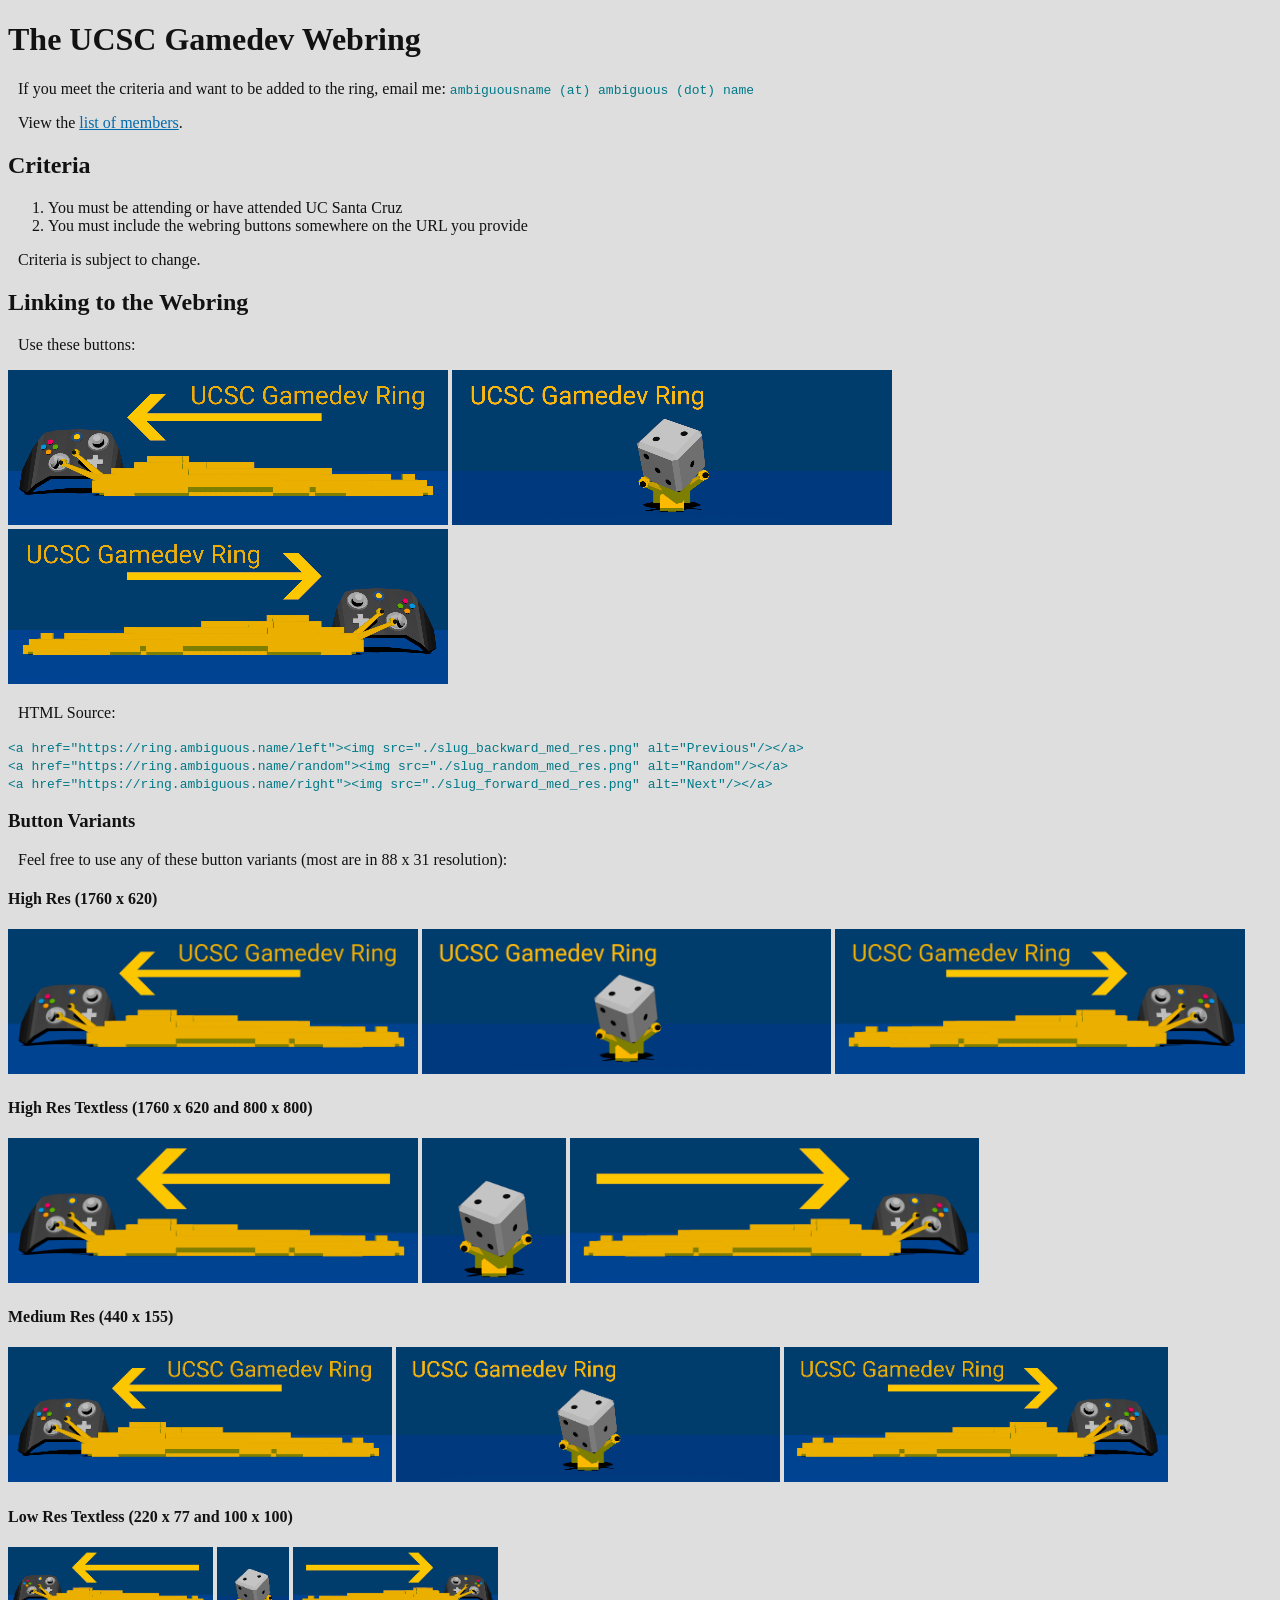
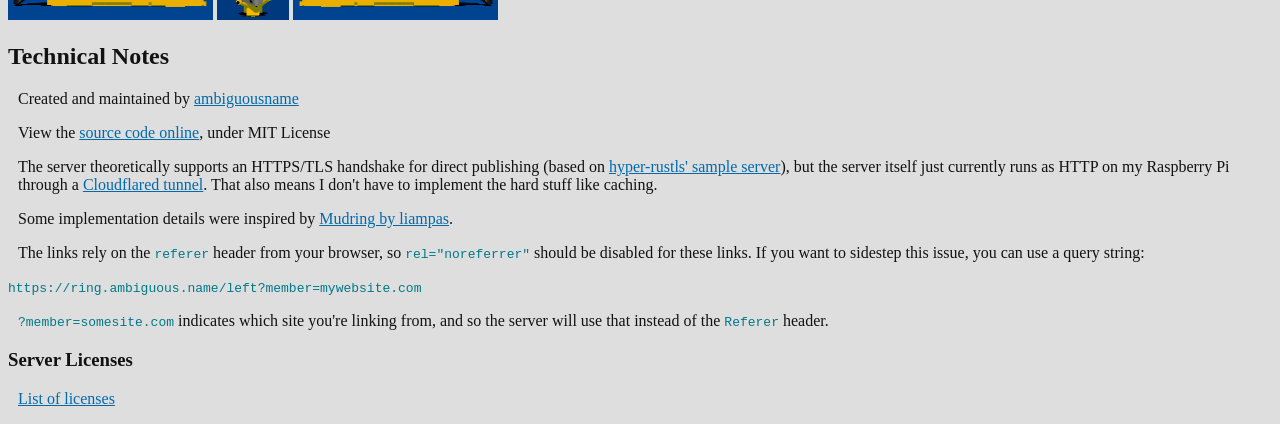
==== public/index.html @ deea4d05 "Style HTML" ====
<!DOCTYPE html>
<html>
	<head>
		<title>UCSC Gamedev Webring</title>
		<style>
			body {
				background-color: #dedede;
				color: #121212;
			}
			body p {
				padding-left: 10px;
			}
			a {
				color: #006aad;
				display: inline-block;
				transition-duration: 0.2s;
			}
			a:visited  {
				color: #da216d;
			}

			a:hover:nth-child(even),a:focus:nth-child(even) {
				rotate: 0.5deg;
			}

			a:hover:nth-child(odd),a:focus:nth-child(odd) {
				rotate: -0.5deg;
			}
			code {
				color: #007988;
			}
		</style>
	</head>
	<body>
		<h1>The UCSC Gamedev Webring</h1>

		<p>If you meet the criteria and want to be added to the ring, email me: <code>ambiguousname (at) ambiguous (dot) name </code> </p>
		<p>View the <a href="./members">list of members</a>.</p>
		<h2>Criteria</h2>
		<ol>
			<li>You must be attending or have attended UC Santa Cruz</li>
			<li>You must include the webring buttons somewhere on the URL you provide</li>
		</ol>
		<p>Criteria is subject to change.</p>
		<h2>Linking to the Webring</h2>
		<p>Use these buttons:</p>
		<a href="https://ring.ambiguous.name/left"><img src="./slug_backward_med_res.png" alt="Previous"/></a> <a href="https://ring.ambiguous.name/random"><img src="./slug_random_med_res.png" alt="Random"/></a> <a href="https://ring.ambiguous.name/right"><img src="./slug_forward_med_res.png" alt="Next"/></a>

		<p>HTML Source:</p>
		<code>
			&lt;a href="https://ring.ambiguous.name/left"&gt;&lt;img src="./slug_backward_med_res.png" alt="Previous"/&gt;&lt;/a&gt;
			<br>
			&lt;a href="https://ring.ambiguous.name/random"&gt;&lt;img src="./slug_random_med_res.png" alt="Random"/&gt;&lt;/a&gt;
			<br>
			&lt;a href="https://ring.ambiguous.name/right"&gt;&lt;img src="./slug_forward_med_res.png" alt="Next"/&gt;&lt;/a&gt;
		</code>

		<h3>Button Variants</h3>
		<p>Feel free to use any of these button variants (most are in 88 x 31 resolution):</p>

		<h4>High Res (1760 x 620)</h4>
		<img src="./slug_backward_high_res.png" alt="Previous" style="width: 32vw;"/>
		<img src="./slug_random_high_res.png" alt="Random" style="width: 32vw;"/>
		<img src="./slug_forward_high_res.png" alt="Next" style="width: 32vw;"/>

		<h4>High Res Textless (1760 x 620 and 800 x 800)</h4>
		<img src="./slug_backward_high_res_textless.png" alt="Previous" style="width: 32vw;"/>
		<img src="./slug_random_high_res_textless.png" alt="Random" style="width: calc(32vw * 0.3522);"/>
		<img src="./slug_forward_high_res_textless.png" alt="Next" style="width: 32vw;"/>

		<h4>Medium Res (440 x 155)</h4>
		<img src="./slug_backward_med_res.png" alt="Previous" style="width: min(440px, 30vw);"/>
		<img src="./slug_random_med_res.png" alt="Random" style="width: min(440px, 30vw);"/>
		<img src="./slug_forward_med_res.png" alt="Next" style="width: min(440px, 30vw);"/>

		<h4>Low Res Textless (220 x 77 and 100 x 100)</h4>
		<img src="./slug_backward_lo_res_textless.png" alt="Previous" style="width: min(220px, 16vw);"/>
		<img src="./slug_random_lo_res_textless.png" alt="Random" style="width: min(calc(220px * 0.3522), calc(16vw * 0.3522));"/>
		<img src="./slug_forward_lo_res_textless.png" alt="Next" style="width: min(220px, 16vw);"/>

		<h2>Technical Notes</h2>
		<p>Created and maintained by <a href="https://ambiguous.name/">ambiguousname</a></p>
		<p>View the <a href="https://github.com/ambiguousname/hooper">source code online</a>, under MIT License</p>
		<p>The server theoretically supports an HTTPS/TLS handshake for direct publishing (based on <a href="https://github.com/rustls/hyper-rustls/blob/main/examples/server.rs">hyper-rustls' sample server</a>), but the server itself just currently runs as HTTP on my Raspberry Pi through a <a href="https://developers.cloudflare.com/tunnel/">Cloudflared tunnel</a>. That also means I don't have to implement the hard stuff like caching.</p>
		<p>Some implementation details were inspired by <a href="https://codeberg.org/liampas/ring">Mudring by liampas</a>.</p>
		<p>The links rely on the <code>referer</code> header from your browser, so <code>rel="noreferrer"</code> should be disabled for these links. If you want to sidestep this issue, you can use a query string:</p>
		<code>https://ring.ambiguous.name/left?member=mywebsite.com</code>

		<p><code>?member=somesite.com</code> indicates which site you're linking from, and so the server will use that instead of the <code>Referer</code> header.</p>

		<h3>Server Licenses</h3>
		<p><a href="LICENSES.md">List of licenses</a></p>
	</body>
</html>
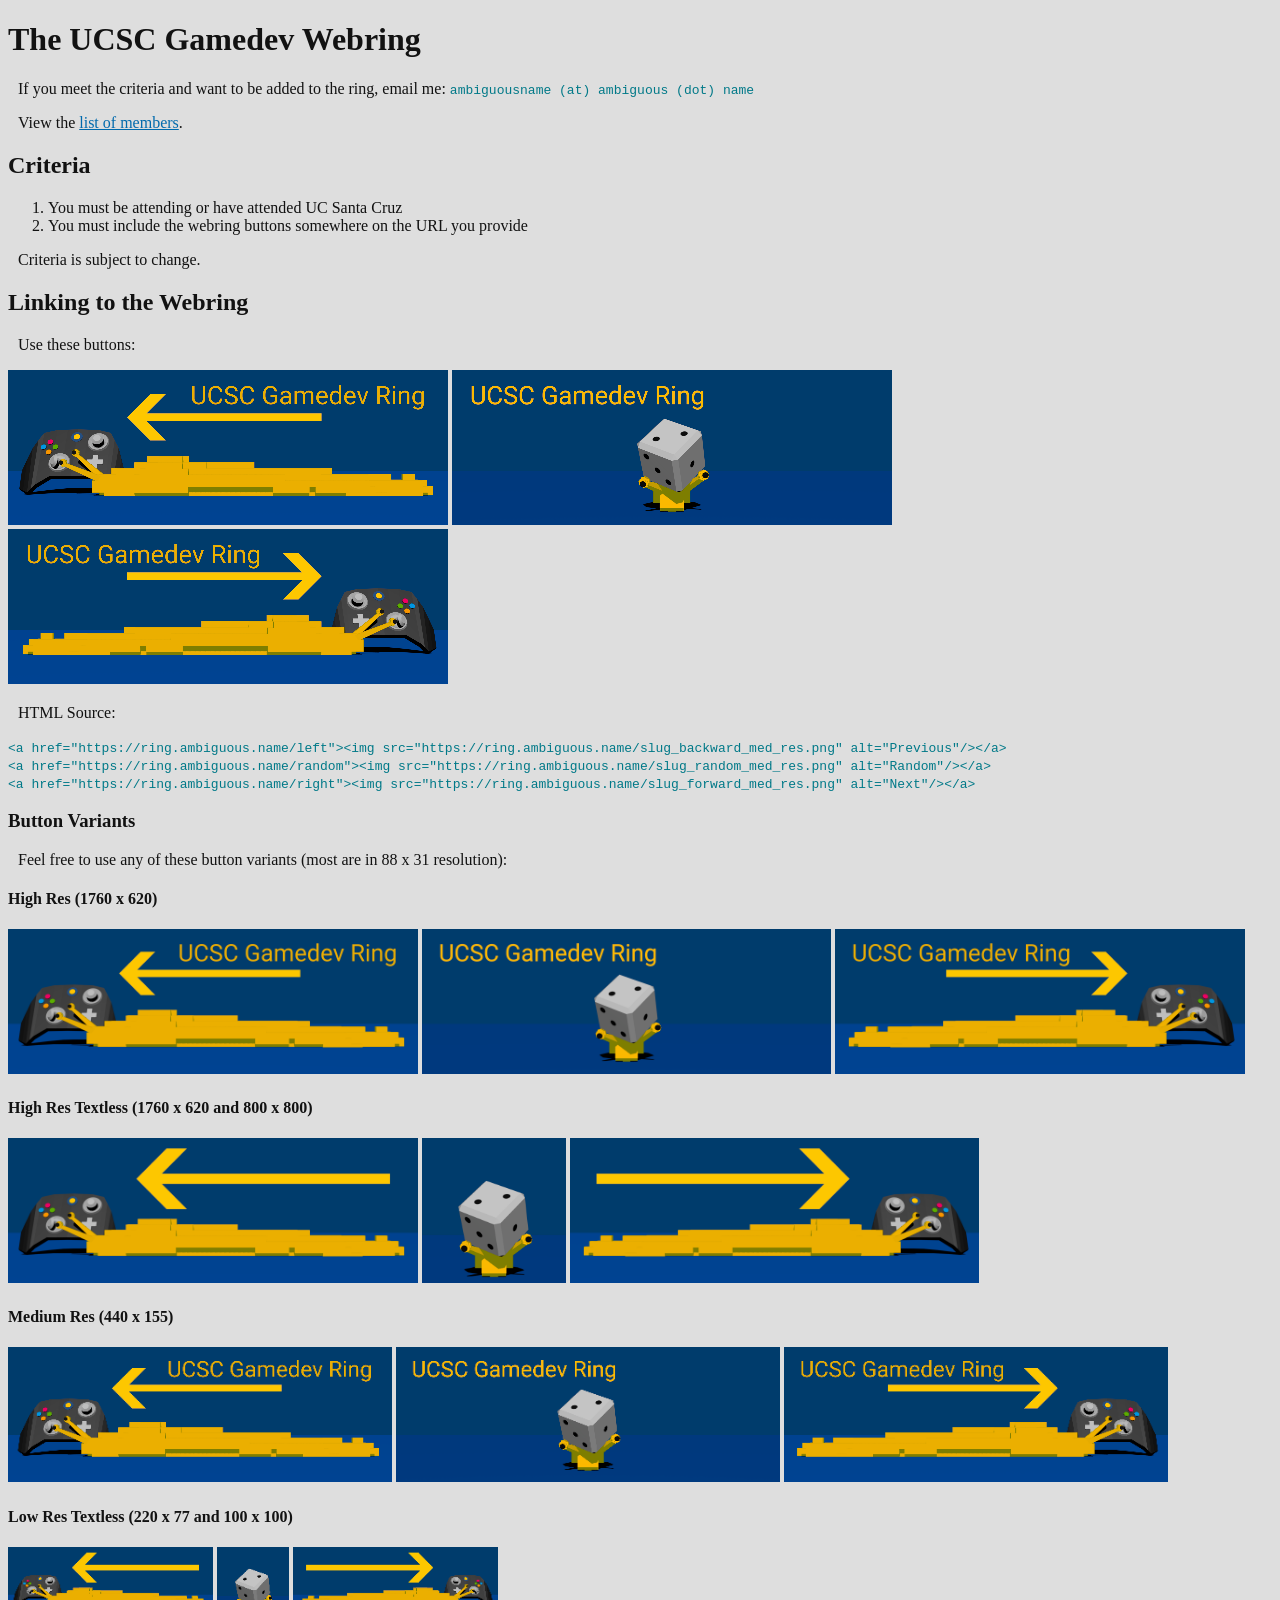
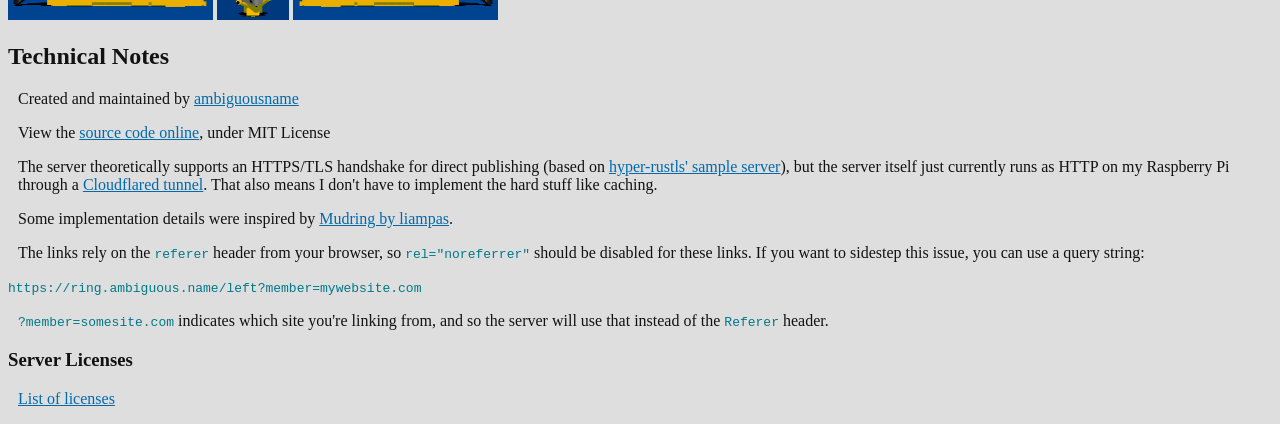
==== commit f124f6d3: "Update code IMG link" ====
--- a/public/index.html
+++ b/public/index.html
@@ -48,11 +48,11 @@
 
 		<p>HTML Source:</p>
 		<code>
-			&lt;a href="https://ring.ambiguous.name/left"&gt;&lt;img src="./slug_backward_med_res.png" alt="Previous"/&gt;&lt;/a&gt;
+			&lt;a href="https://ring.ambiguous.name/left"&gt;&lt;img src="https://ring.ambiguous.name/slug_backward_med_res.png" alt="Previous"/&gt;&lt;/a&gt;
 			<br>
-			&lt;a href="https://ring.ambiguous.name/random"&gt;&lt;img src="./slug_random_med_res.png" alt="Random"/&gt;&lt;/a&gt;
+			&lt;a href="https://ring.ambiguous.name/random"&gt;&lt;img src="https://ring.ambiguous.name/slug_random_med_res.png" alt="Random"/&gt;&lt;/a&gt;
 			<br>
-			&lt;a href="https://ring.ambiguous.name/right"&gt;&lt;img src="./slug_forward_med_res.png" alt="Next"/&gt;&lt;/a&gt;
+			&lt;a href="https://ring.ambiguous.name/right"&gt;&lt;img src="https://ring.ambiguous.name/slug_forward_med_res.png" alt="Next"/&gt;&lt;/a&gt;
 		</code>
 
 		<h3>Button Variants</h3>
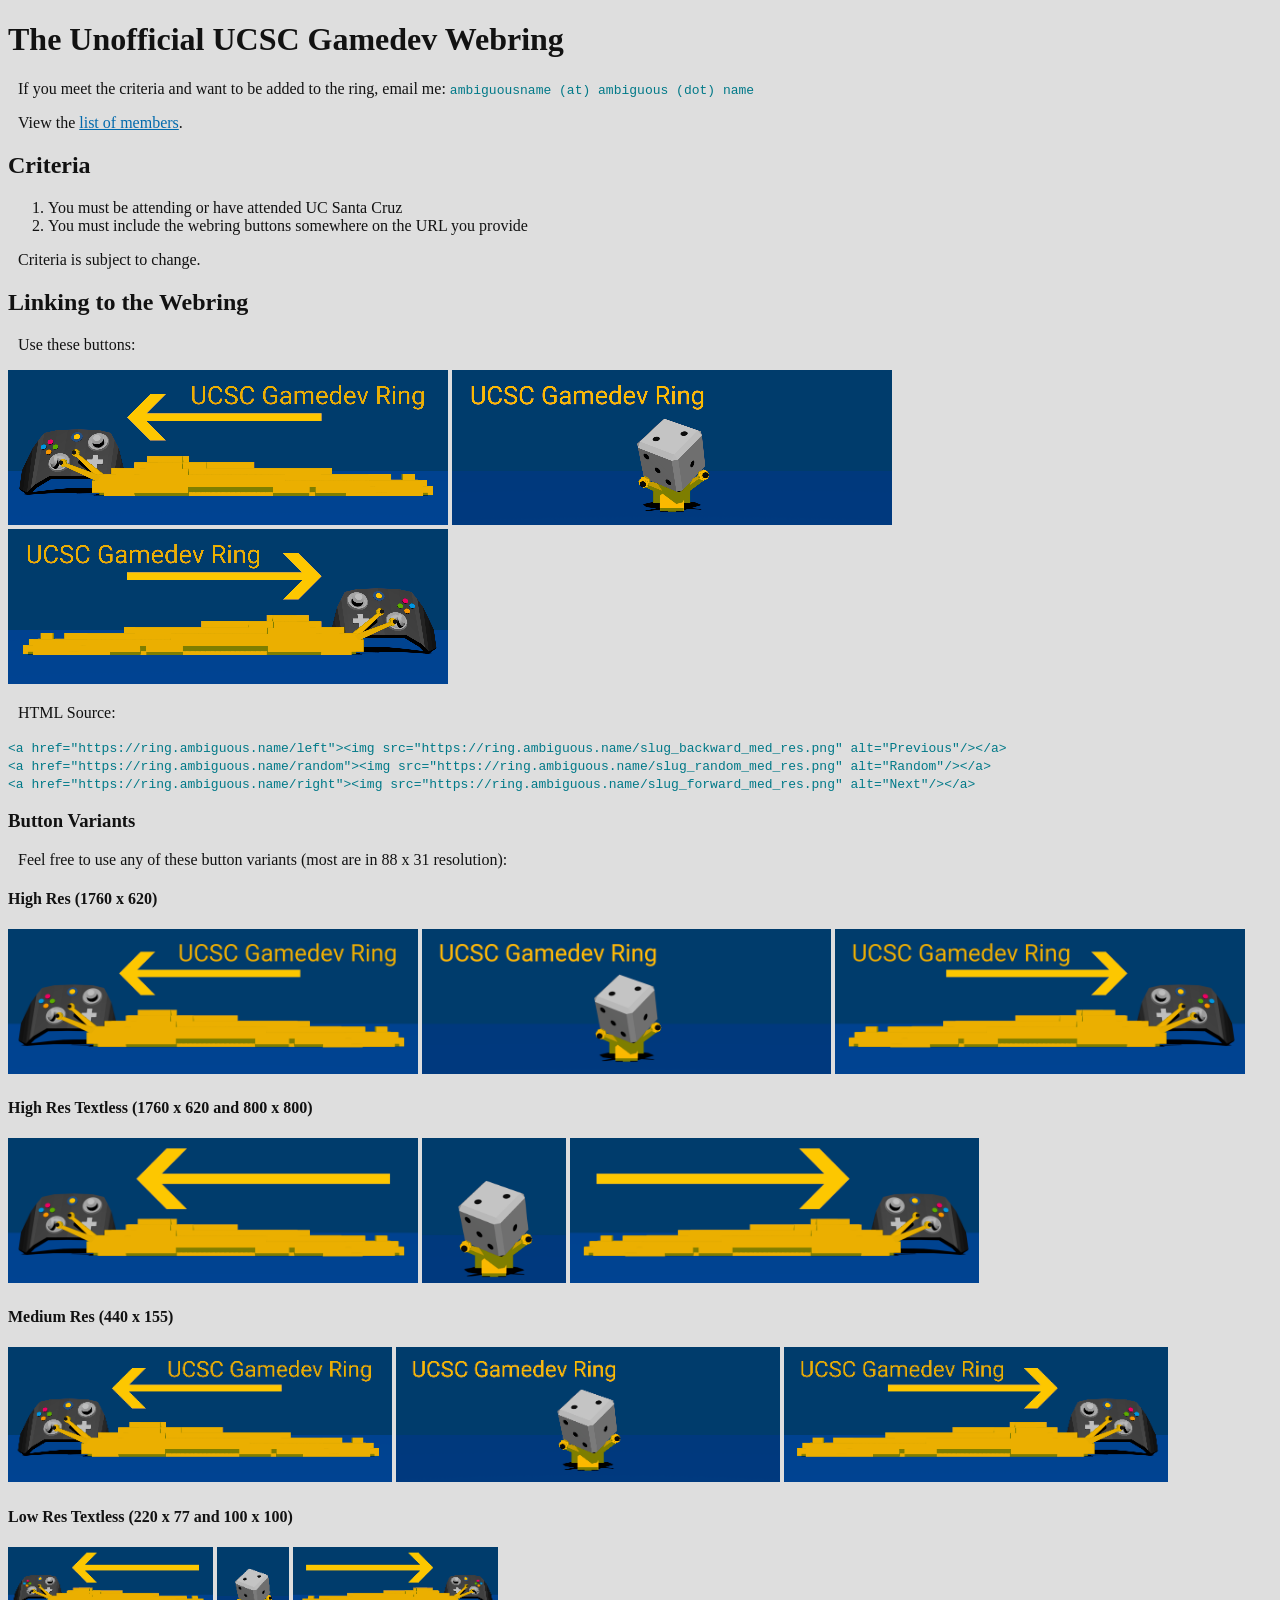
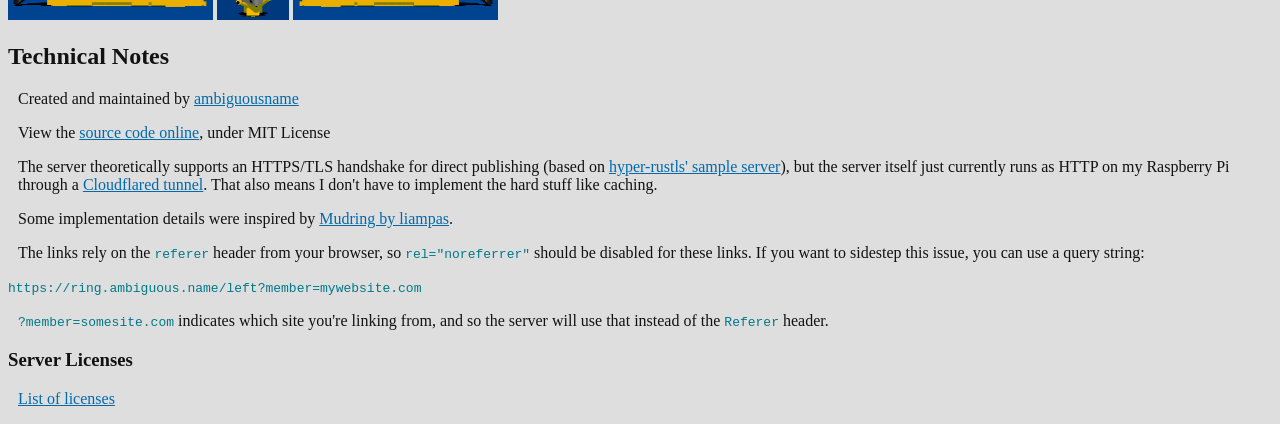
==== commit 210a8719: "Mark as unofficial" ====
--- a/public/index.html
+++ b/public/index.html
@@ -2,37 +2,28 @@
 <html>
 	<head>
 		<title>UCSC Gamedev Webring</title>
-		<style>
-			body {
-				background-color: #dedede;
-				color: #121212;
-			}
-			body p {
-				padding-left: 10px;
-			}
-			a {
-				color: #006aad;
-				display: inline-block;
-				transition-duration: 0.2s;
-			}
-			a:visited  {
-				color: #da216d;
-			}
+		<link rel="stylesheet" href="index.css"/>
+		<meta charset="utf-8"/>
+		<!-- Pure meta: https://developer.mozilla.org/en-US/docs/Web/HTML/Reference/Elements/meta -->
+		<meta name="description" content="The Unofficial Webring for UCSC Game Developers (Alumni and Current)">
+		<meta name="image" content="https://ring.ambiguous.name/slug_random_high_res_textless.png">
+		<meta name="author" content="ambiguousname">
+		<link rel="icon" href="./slug_random_lo_res_textless.png"/>
 
-			a:hover:nth-child(even),a:focus:nth-child(even) {
-				rotate: 0.5deg;
-			}
+		<!-- Open Graph: https://ogp.me/ -->
+		<meta name="og:title" content="UCSC Gamedev Webring">
+		<meta name="og:site_name" content="UCSC Gamedev Webring">
+		<meta name="og:description" content="The Unofficial Webring for UCSC Game Developers (Alumni and Current)">
+		<meta name="og:image" content="https://ring.ambiguous.name/slug_random_high_res_textless.png">
+		<meta name="og:image:alt" content="Banana slug being crushed by a six-sided die">
+		<meta name="og:url" content="https://ring.ambiguous.name/">
+		<meta name="og:type" content="website">
 
-			a:hover:nth-child(odd),a:focus:nth-child(odd) {
-				rotate: -0.5deg;
-			}
-			code {
-				color: #007988;
-			}
-		</style>
+		
+
 	</head>
 	<body>
-		<h1>The UCSC Gamedev Webring</h1>
+		<h1>The Unofficial UCSC Gamedev Webring</h1>
 
 		<p>If you meet the criteria and want to be added to the ring, email me: <code>ambiguousname (at) ambiguous (dot) name </code> </p>
 		<p>View the <a href="./members">list of members</a>.</p>
--- a/public/index.css
+++ b/public/index.css
@@ -0,0 +1,26 @@
+body {
+	background-color: #dedede;
+	color: #121212;
+}
+body p {
+	padding-left: 10px;
+}
+a {
+	color: #006aad;
+	display: inline-block;
+	transition-duration: 0.2s;
+}
+a:visited  {
+	color: #da216d;
+}
+
+a:hover:nth-child(even),a:focus:nth-child(even) {
+	rotate: 0.5deg;
+}
+
+a:hover:nth-child(odd),a:focus:nth-child(odd) {
+	rotate: -0.5deg;
+}
+code {
+	color: #007988;
+}
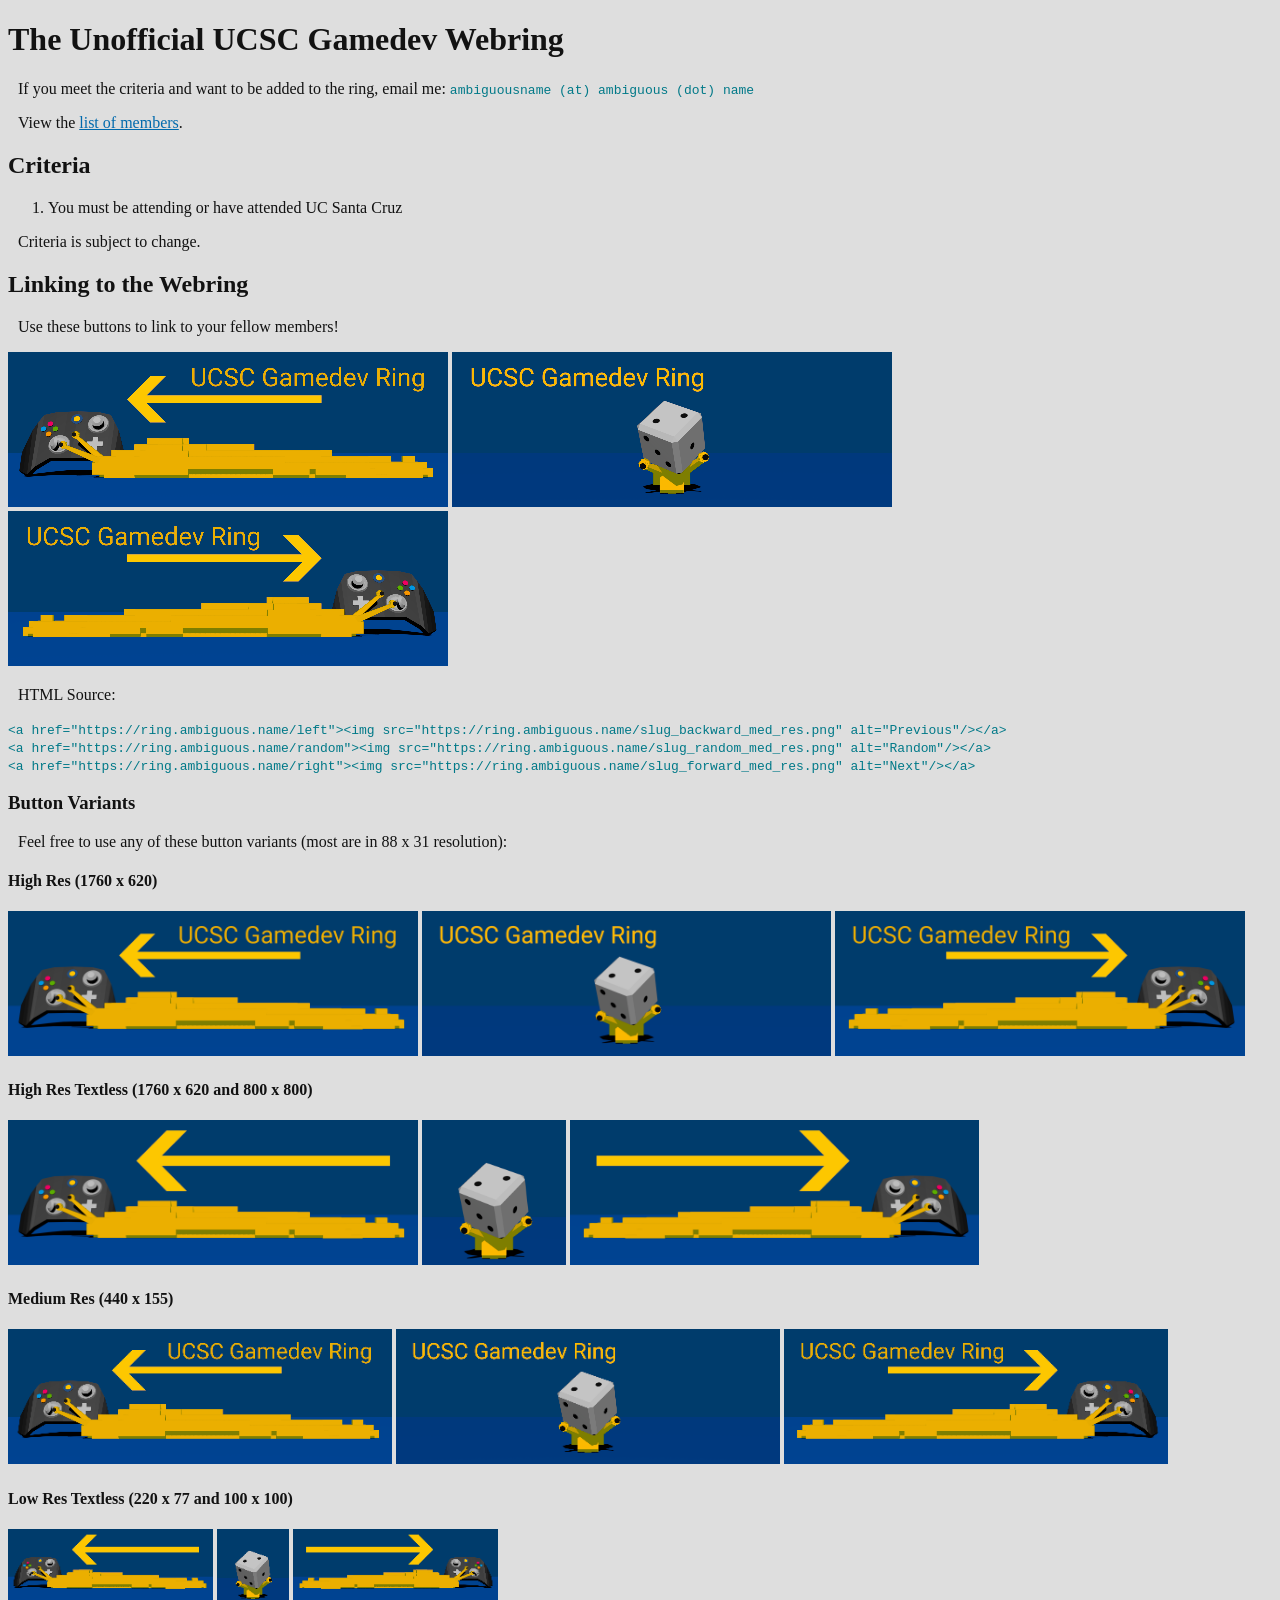
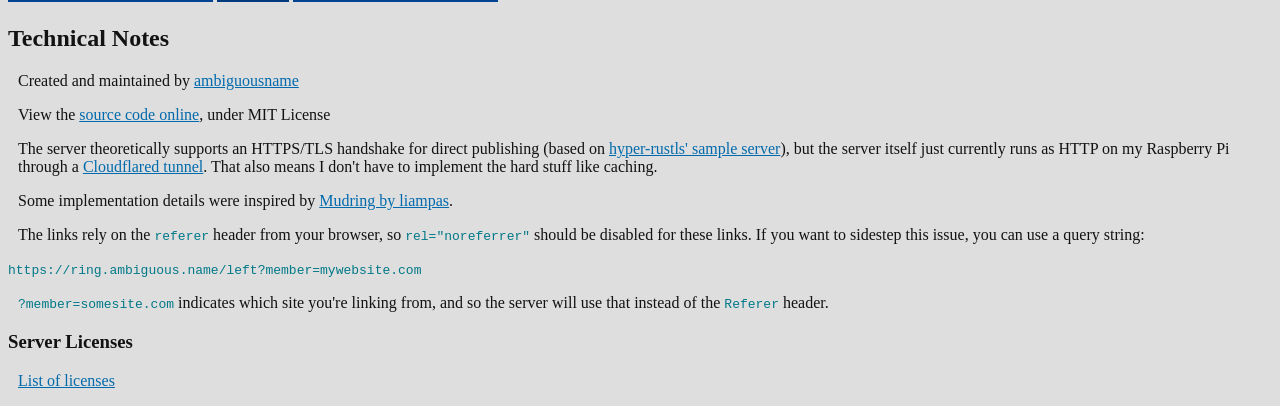
==== commit 36b5b808: "Make criteria more lax" ====
--- a/public/index.html
+++ b/public/index.html
@@ -30,12 +30,11 @@
 		<h2>Criteria</h2>
 		<ol>
 			<li>You must be attending or have attended UC Santa Cruz</li>
-			<li>You must include the webring buttons somewhere on the URL you provide</li>
 		</ol>
 		<p>Criteria is subject to change.</p>
 		<h2>Linking to the Webring</h2>
-		<p>Use these buttons:</p>
-		<a href="https://ring.ambiguous.name/left"><img src="./slug_backward_med_res.png" alt="Previous"/></a> <a href="https://ring.ambiguous.name/random"><img src="./slug_random_med_res.png" alt="Random"/></a> <a href="https://ring.ambiguous.name/right"><img src="./slug_forward_med_res.png" alt="Next"/></a>
+		<p>Use these buttons to link to your fellow members!</p>
+		<a href="https://ring.ambiguous.name/left"><img class="even" src="./slug_backward_med_res.png" alt="Previous"/></a> <a href="https://ring.ambiguous.name/random"><img class="odd" src="./slug_random_med_res.png" alt="Random"/></a> <a href="https://ring.ambiguous.name/right"><img class="even" src="./slug_forward_med_res.png" alt="Next"/></a>
 
 		<p>HTML Source:</p>
 		<code>
@@ -50,24 +49,24 @@
 		<p>Feel free to use any of these button variants (most are in 88 x 31 resolution):</p>
 
 		<h4>High Res (1760 x 620)</h4>
-		<img src="./slug_backward_high_res.png" alt="Previous" style="width: 32vw;"/>
-		<img src="./slug_random_high_res.png" alt="Random" style="width: 32vw;"/>
-		<img src="./slug_forward_high_res.png" alt="Next" style="width: 32vw;"/>
+		<img class="odd" src="./slug_backward_high_res.png" alt="Previous" style="width: 32vw;"/>
+		<img class="even" src="./slug_random_high_res.png" alt="Random" style="width: 32vw;"/>
+		<img class="odd" src="./slug_forward_high_res.png" alt="Next" style="width: 32vw;"/>
 
 		<h4>High Res Textless (1760 x 620 and 800 x 800)</h4>
-		<img src="./slug_backward_high_res_textless.png" alt="Previous" style="width: 32vw;"/>
-		<img src="./slug_random_high_res_textless.png" alt="Random" style="width: calc(32vw * 0.3522);"/>
-		<img src="./slug_forward_high_res_textless.png" alt="Next" style="width: 32vw;"/>
+		<img class="even" src="./slug_backward_high_res_textless.png" alt="Previous" style="width: 32vw;"/>
+		<img class="odd" src="./slug_random_high_res_textless.png" alt="Random" style="width: calc(32vw * 0.3522);"/>
+		<img class="even" src="./slug_forward_high_res_textless.png" alt="Next" style="width: 32vw;"/>
 
 		<h4>Medium Res (440 x 155)</h4>
-		<img src="./slug_backward_med_res.png" alt="Previous" style="width: min(440px, 30vw);"/>
-		<img src="./slug_random_med_res.png" alt="Random" style="width: min(440px, 30vw);"/>
-		<img src="./slug_forward_med_res.png" alt="Next" style="width: min(440px, 30vw);"/>
+		<img class="odd" src="./slug_backward_med_res.png" alt="Previous" style="width: min(440px, 30vw);"/>
+		<img class="even" src="./slug_random_med_res.png" alt="Random" style="width: min(440px, 30vw);"/>
+		<img class="odd" src="./slug_forward_med_res.png" alt="Next" style="width: min(440px, 30vw);"/>
 
 		<h4>Low Res Textless (220 x 77 and 100 x 100)</h4>
-		<img src="./slug_backward_lo_res_textless.png" alt="Previous" style="width: min(220px, 16vw);"/>
-		<img src="./slug_random_lo_res_textless.png" alt="Random" style="width: min(calc(220px * 0.3522), calc(16vw * 0.3522));"/>
-		<img src="./slug_forward_lo_res_textless.png" alt="Next" style="width: min(220px, 16vw);"/>
+		<img class="even" src="./slug_backward_lo_res_textless.png" alt="Previous" style="width: min(220px, 16vw);"/>
+		<img class="odd" src="./slug_random_lo_res_textless.png" alt="Random" style="width: min(calc(220px * 0.3522), calc(16vw * 0.3522));"/>
+		<img class="even" src="./slug_forward_lo_res_textless.png" alt="Next" style="width: min(220px, 16vw);"/>
 
 		<h2>Technical Notes</h2>
 		<p>Created and maintained by <a href="https://ambiguous.name/">ambiguousname</a></p>
--- a/public/index.css
+++ b/public/index.css
@@ -7,19 +7,23 @@
 }
 a {
 	color: #006aad;
-	display: inline-block;
 	transition-duration: 0.2s;
 }
+
 a:visited  {
 	color: #da216d;
 }
 
-a:hover:nth-child(even),a:focus:nth-child(even) {
-	rotate: 0.5deg;
+img {
+	transition-duration: 0.2s;
 }
 
-a:hover:nth-child(odd),a:focus:nth-child(odd) {
-	rotate: -0.5deg;
+img.even:hover {
+	transform: rotate(0.5deg);
+}
+
+img.odd:hover {
+	transform: rotate(-0.5deg);
 }
 code {
 	color: #007988;
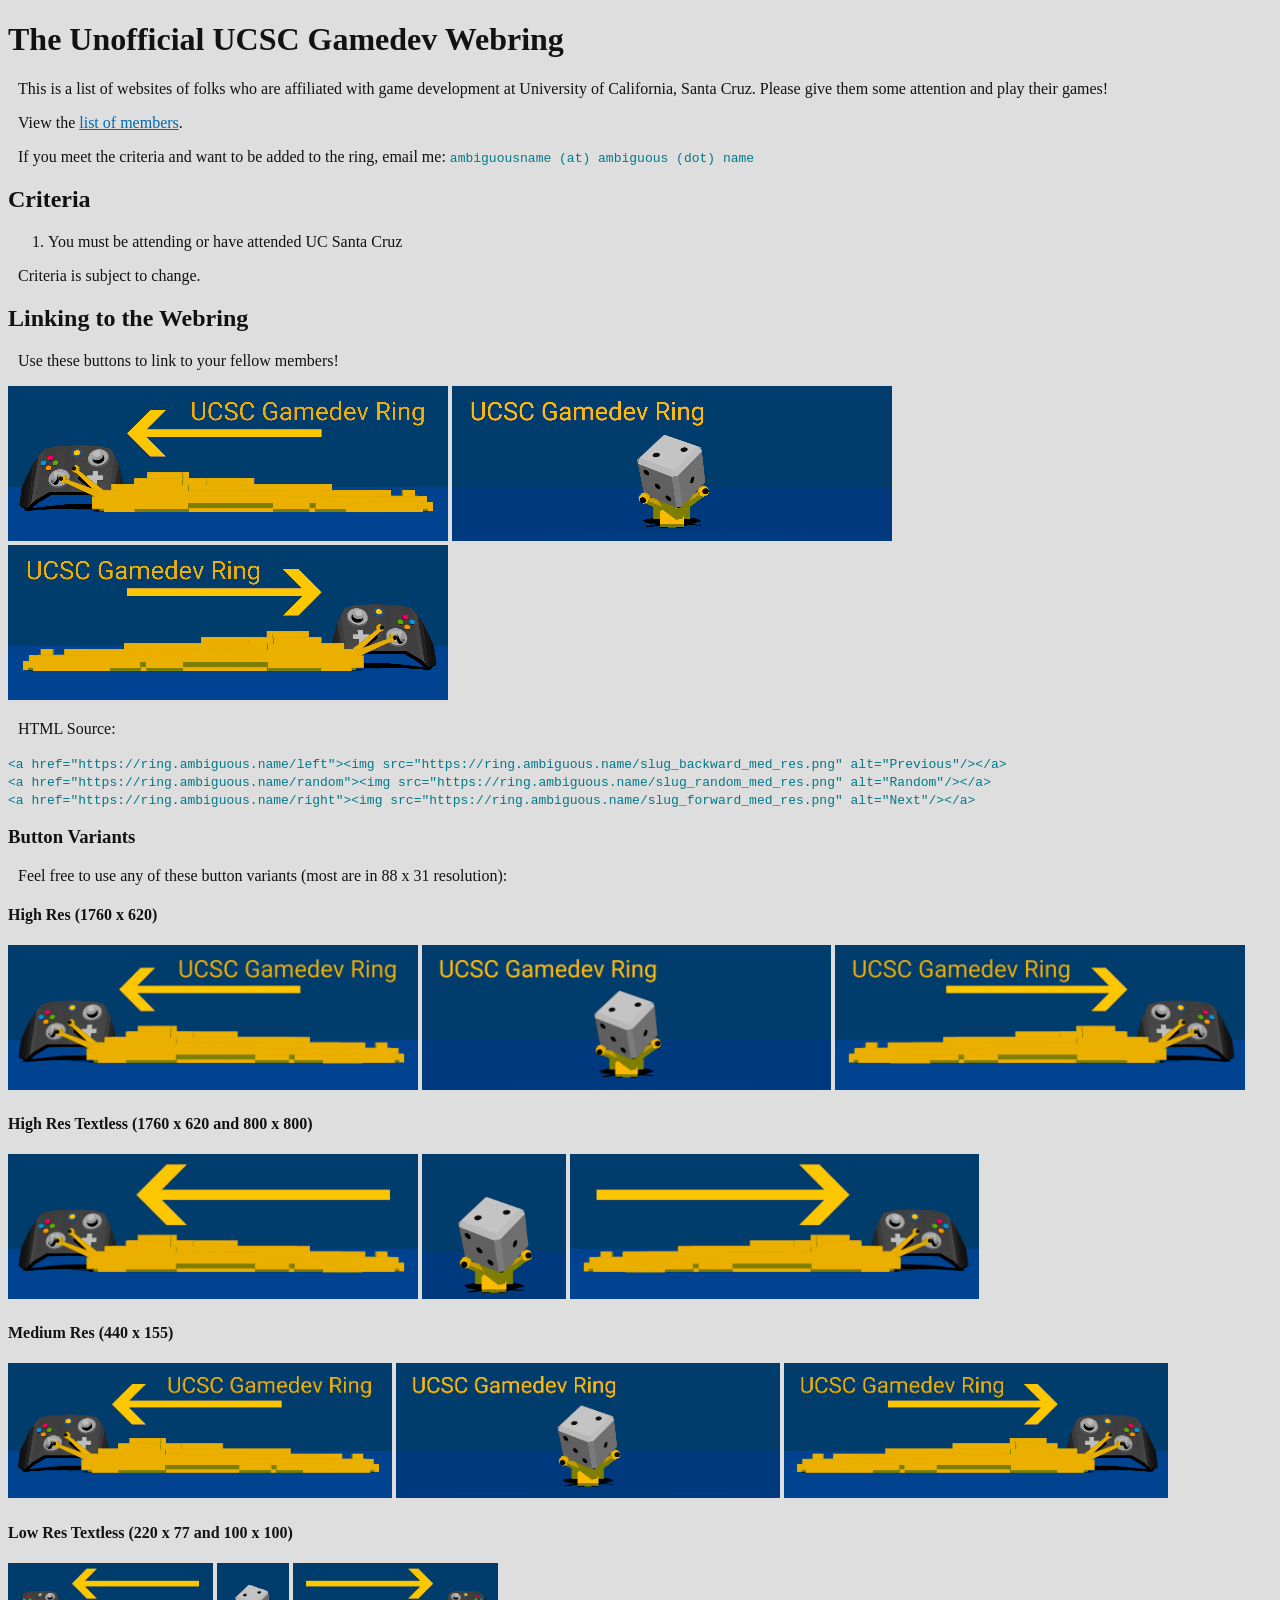
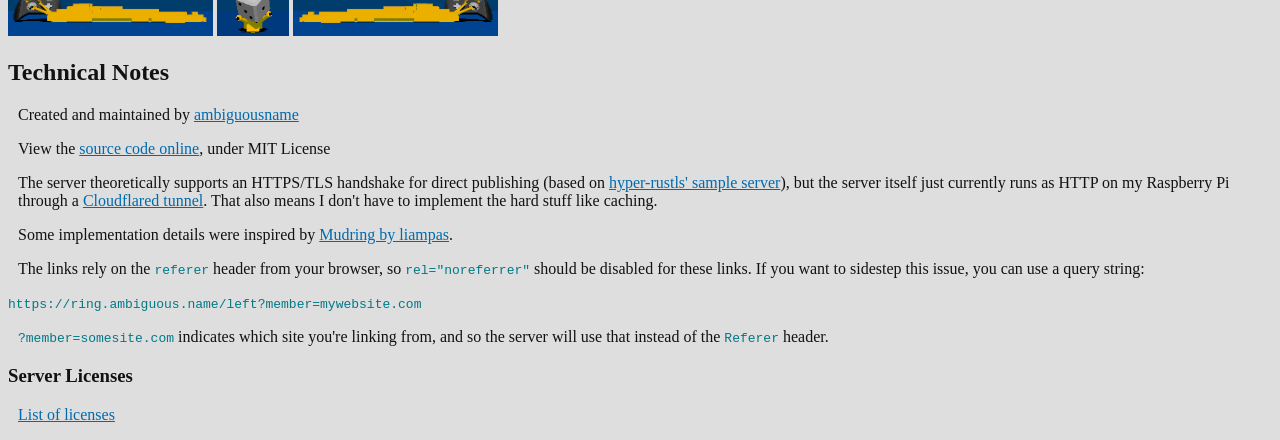
==== commit 0e53d26c: "Add a short beginning explainer" ====
--- a/public/index.html
+++ b/public/index.html
@@ -25,8 +25,10 @@
 	<body>
 		<h1>The Unofficial UCSC Gamedev Webring</h1>
 
+		<p>This is a list of websites of folks who are affiliated with game development at University of California, Santa Cruz. Please give them some attention and play their games!</p>
+		<p>View the <a href="./members">list of members</a>.</p>
+
 		<p>If you meet the criteria and want to be added to the ring, email me: <code>ambiguousname (at) ambiguous (dot) name </code> </p>
-		<p>View the <a href="./members">list of members</a>.</p>
 		<h2>Criteria</h2>
 		<ol>
 			<li>You must be attending or have attended UC Santa Cruz</li>
